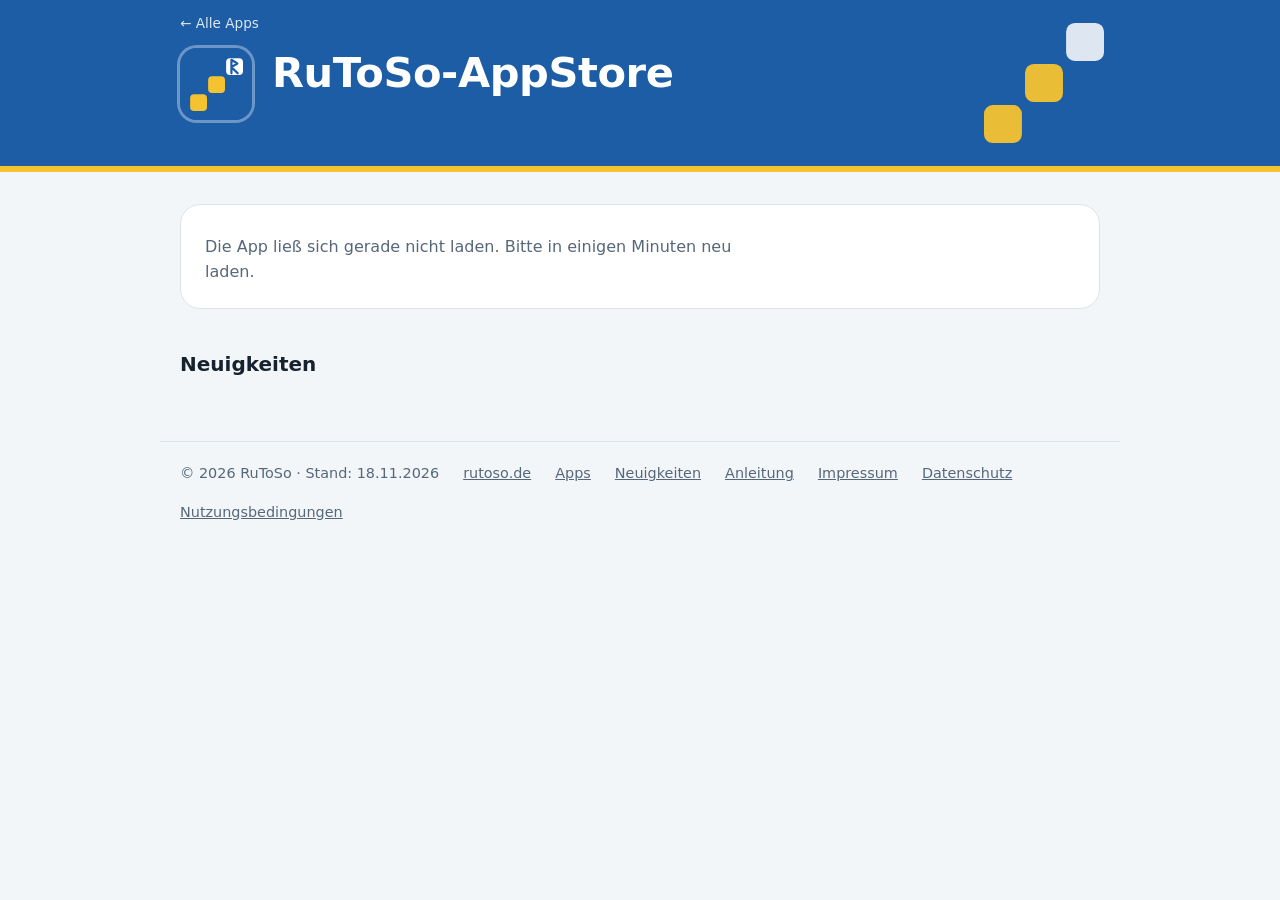
==== apps/AppStore/index.html @ c4f77b68 "Add files via upload" ====
<!doctype html>
<html lang="de">
<head>
<meta charset="utf-8">
<meta name="viewport" content="width=device-width, initial-scale=1">
<meta name="robots" content="noindex">
<title>RuToSo-Apps</title>
<link rel="icon" href="/assets/favicon-32.png" sizes="32x32">
<link rel="apple-touch-icon" href="/assets/icon-192.png">
<link rel="stylesheet" href="/assets/style.css?v=4">
</head>
<body>
<!-- Diese Datei ist in jedem App-Ordner gleich. Inhalt kommt aus icon.png, beschreibung.txt, neuigkeiten.txt usw. im selben Ordner. -->
<header class="kopf"><a class="zur-hauptseite" href="/index.html">← Alle Apps</a><div class="kopf-inhalt">
  <a href="/index.html"><img src="/assets/logo.svg" alt="RuToSo"></a>
  <div><h1 id="titel">App</h1><p id="kurz">&nbsp;</p></div>
</div></header>
<main class="app-seite">
  <section class="haupt" id="haupt" aria-live="polite"><p class="hinweis">App wird geladen …</p></section>
  <section id="bilder"></section>
  <section><h2>Neuigkeiten</h2><div id="verlauf"></div></section>
</main>
<footer class="fuss">
  <span>© 2026 RuToSo · Stand: 18.11.2026</span>
  <a href="https://rutoso.de">rutoso.de</a>
  <a href="/index.html">Apps</a>
  <a href="/neu.html">Neuigkeiten</a>
  <a href="/anleitung.html">Anleitung</a>
  <a href="/impressum.html">Impressum</a>
  <a href="/datenschutz.html">Datenschutz</a>
  <a href="/nutzungsbedingungen.html">Nutzungsbedingungen</a>
</footer>
<script src="/assets/app-seite.js?v=4"></script>
</body></html>
---- assets/style.css ----
:root{
  --blau:#1C5DA6; --blau-tief:#174B86; --gelb:#F5C330; --nacht:#0E2440;
  --grund:#F3F6F9; --flaeche:#FFFFFF; --text:#16222E; --leise:#56677A; --linie:#DCE3EA;
  color-scheme:light;
  font-family:"Segoe UI Variable","Segoe UI",system-ui,-apple-system,Roboto,"Helvetica Neue",Arial,sans-serif;
}
@media (prefers-color-scheme:dark){
  :root{--grund:#0E1822;--flaeche:#16232F;--text:#E8EEF4;--leise:#9AABBD;--linie:#263646;--blau-tief:#7DB8E8;color-scheme:dark}
}
*{box-sizing:border-box}
html{-webkit-text-size-adjust:100%}
body{margin:0;background:var(--grund);color:var(--text);line-height:1.55;font-size:1rem}
a{color:var(--blau-tief)}
:focus-visible{outline:3px solid var(--gelb);outline-offset:2px}

/* Kopf: drei Kacheln als Treppe wie im Logo (kein Flaggenkreuz) */
.kopf{position:relative;background:var(--blau);color:#fff;overflow:hidden;border-bottom:6px solid var(--gelb)}
.kopf::after{content:"";position:absolute;right:max(1.25rem,calc(50% - 29rem));top:50%;width:7.5rem;height:7.5rem;transform:translateY(-50%);
  pointer-events:none;opacity:.95;background:url("data:image/svg+xml,%3Csvg%20xmlns%3D%22http%3A//www.w3.org/2000/svg%22%20viewBox%3D%220%200%20152%20152%22%3E%3Crect%20x%3D%220%22%20y%3D%22104%22%20width%3D%2248%22%20height%3D%2248%22%20rx%3D%2211%22%20fill%3D%22%23F5C330%22/%3E%3Crect%20x%3D%2252%22%20y%3D%2252%22%20width%3D%2248%22%20height%3D%2248%22%20rx%3D%2211%22%20fill%3D%22%23F5C330%22/%3E%3Crect%20x%3D%22104%22%20y%3D%220%22%20width%3D%2248%22%20height%3D%2248%22%20rx%3D%2211%22%20fill%3D%22%23FFFFFF%22%20fill-opacity%3D%22.9%22/%3E%3C/svg%3E") center/contain no-repeat}
@media (max-width:40rem){.kopf::after{display:none}}
.kopf-inhalt{position:relative;z-index:1;max-width:60rem;margin:0 auto;padding:2.2rem 1.25rem 2.4rem;
  display:flex;gap:1.25rem;align-items:center}
.kopf img{width:4.5rem;height:4.5rem;border-radius:1.05rem;box-shadow:0 0 0 3px rgba(255,255,255,.35)}
.kopf h1{margin:0;font-size:clamp(1.7rem,5vw,2.6rem);line-height:1.1;font-weight:700;letter-spacing:-.01em}
.kopf p{margin:.35rem 0 0;opacity:.9;max-width:34rem}

main{max-width:60rem;margin:0 auto;padding:2rem 1.25rem 3rem}
.einleitung{max-width:42rem;margin:0 0 1.75rem}
.einleitung h2{margin:0 0 .4rem;font-size:1.35rem}

.kacheln{display:grid;gap:1rem;grid-template-columns:repeat(auto-fill,minmax(17rem,1fr))}
.kachel{background:var(--flaeche);border:1px solid var(--linie);border-radius:1rem;padding:1.15rem;
  display:flex;flex-direction:column;gap:.75rem}
.kachel-kopf{display:flex;gap:.85rem;align-items:center}
.kachel-kopf img{width:3.4rem;height:3.4rem;border-radius:.8rem;flex:none;background:var(--linie)}
.kachel h3{margin:0;font-size:1.1rem}
.version{color:var(--leise);font-size:.875rem}
.kachel p{margin:0;color:var(--leise)}
details{font-size:.9rem}
summary{cursor:pointer;color:var(--blau-tief)}
details pre{white-space:pre-wrap;font:inherit;margin:.5rem 0 0;color:var(--text)}
.laden{margin-top:auto;display:inline-flex;justify-content:center;align-items:center;gap:.5rem;
  background:var(--blau);color:#fff;text-decoration:none;font-weight:600;padding:.75rem 1rem;border-radius:.65rem}
.laden:hover{background:var(--blau-tief)}
.hinweis{color:var(--leise)}

.schritte{max-width:42rem}
.schritte h2{margin-top:2rem}
.schritte ol{padding-left:1.3rem}
.schritte li{margin:.35rem 0}
.kasten{background:var(--flaeche);border-left:4px solid var(--gelb);padding:.8rem 1rem;border-radius:.4rem}

.fuss{border-top:1px solid var(--linie);max-width:60rem;margin:0 auto;padding:1.25rem;
  display:flex;flex-wrap:wrap;gap:1rem 1.5rem;color:var(--leise);font-size:.9rem}
.fuss a{color:inherit}
@media (prefers-reduced-motion:no-preference){.kachel{transition:border-color .15s}.kachel:hover{border-color:var(--blau)}}

/* AppStore als Hauptsache der Seite */
.haupt{background:var(--flaeche);border:1px solid var(--linie);border-radius:1.25rem;padding:1.5rem;
  display:grid;gap:1.25rem;grid-template-columns:auto 1fr;align-items:center;margin-bottom:2.5rem}
.haupt img{width:6rem;height:6rem;border-radius:1.4rem}
.haupt h2{margin:0;font-size:clamp(1.4rem,4vw,1.9rem);line-height:1.15}
.haupt p{margin:.35rem 0 0;color:var(--leise);max-width:36rem}
.haupt-aktion{grid-column:1/-1;display:flex;flex-wrap:wrap;gap:.75rem 1.25rem;align-items:center}
.haupt .laden{font-size:1.05rem;padding:.9rem 1.4rem}
@media (max-width:30rem){.haupt{grid-template-columns:1fr}.haupt img{width:4.5rem;height:4.5rem}}

.einzeln h2{margin:0 0 .3rem;font-size:1.25rem}
.einzeln > .hinweis{margin:0 0 1.25rem;max-width:42rem}
.gruppe{margin:1.5rem 0 .6rem;font-size:1rem;color:var(--leise);font-weight:600}
.zeile{display:flex;gap:.9rem;align-items:center;background:var(--flaeche);border:1px solid var(--linie);
  border-radius:.85rem;padding:.75rem .9rem;margin-bottom:.6rem}
.zeile img{width:2.75rem;height:2.75rem;border-radius:.65rem;flex:none}
.zeile-text{flex:1;min-width:0}
.zeile h3{margin:0;font-size:1rem}
.zeile p{margin:.1rem 0 0;color:var(--leise);font-size:.9rem}
.zeile .laden{margin:0;padding:.55rem .9rem;font-size:.9rem;flex:none}
.zeile details{margin-top:.3rem}

/* Installationshilfe nach dem Download */
.hilfe{max-width:34rem;width:calc(100% - 2rem);border:1px solid var(--linie);border-radius:1.1rem;padding:1.4rem;
  background:var(--flaeche);color:var(--text)}
.hilfe::backdrop{background:rgba(10,20,30,.55)}
.hilfe h2{margin:0 0 .8rem;font-size:1.25rem;line-height:1.25}
.hilfe ol{padding-left:1.3rem;margin:.4rem 0}
.hilfe li{margin:.45rem 0}
.hilfe .kasten{margin:.5rem 0 .5rem 1.3rem;font-size:.95rem}
.hilfe .schliessen{border:0;font:inherit;cursor:pointer;width:100%;margin-top:.4rem}

/* Neuigkeiten */
.filter-zeile{display:inline-flex;gap:.6rem;align-items:center;margin-bottom:1.5rem;font-weight:600}
.filter-zeile select{font:inherit;padding:.45rem .7rem;border:1px solid var(--linie);border-radius:.5rem;background:var(--flaeche);color:var(--text)}
.eintrag{display:flex;gap:1rem;background:var(--flaeche);border:1px solid var(--linie);border-radius:.9rem;padding:1rem 1.1rem;margin-bottom:.8rem}
.eintrag img{width:3rem;height:3rem;border-radius:.7rem;flex:none}
.eintrag h2{margin:0;font-size:1.1rem}
.eintrag .datum{margin:.1rem 0 .4rem;color:var(--leise);font-size:.88rem}
.eintrag ul{margin:0;padding-left:1.1rem}
.eintrag li{margin:.2rem 0}
.sw{font-weight:700}
.sw-neu{color:#1C7A3E}.sw-verbessert,.sw-geaendert{color:var(--blau-tief)}.sw-behoben{color:#B45309}.sw-entfernt,.sw-wichtig{color:#B42318}.sw-hinweis{color:var(--leise)}
@media (prefers-color-scheme:dark){.sw-neu{color:#6FD39A}.sw-behoben{color:#F5B25C}.sw-entfernt,.sw-wichtig{color:#FF8A80}}

/* Weg zurück zu rutoso.de: kleiner Link oben links im Kopf (wie der Sprachumschalter auf rutoso.de, nur links) */
.zur-hauptseite{position:absolute;z-index:2;top:.7rem;left:max(1.25rem,calc((100% - 60rem)/2 + 1.25rem));margin-left:-.5rem;
  color:#fff;text-decoration:none;font-size:.85rem;opacity:.85;padding:.1rem .5rem;border-radius:.4rem}
.zur-hauptseite:hover,.zur-hauptseite:focus-visible{opacity:1;background:rgba(255,255,255,.15)}
.zur-hauptseite ~ .kopf-inhalt{padding-top:3rem}
@media (max-width:40rem){.zur-hauptseite ~ .kopf-inhalt{padding-top:2.8rem}}
.laden.aus,.laden.aus:hover{background:var(--flaeche);color:var(--leise);border:1px solid var(--linie);cursor:default}
.apple-hinweis{margin:0 0 1.25rem}
.qr-feld{display:flex;gap:1rem;align-items:center;flex-wrap:wrap}
.haupt img.qr{width:8.5rem;height:8.5rem;border-radius:.5rem;background:#fff;padding:.3rem;border:1px solid var(--linie)}
.qr-feld p{margin:.25rem 0 .5rem;max-width:26rem}
.pc-laden{font-size:.9rem}
.warnung,.netz-hinweis{margin:.35rem 0 0;font-size:.9rem;border-left:3px solid var(--gelb);padding-left:.6rem}
.haupt-aktion .warnung,.haupt-aktion .netz-hinweis{flex-basis:100%;margin:0}
.warnung{color:#B42318}
/* Seite einer einzelnen App */
.app-seite h2{font-size:1.25rem;margin:0 0 .8rem}
.app-seite .haupt h2{margin:0}
.app-seite .eintrag h3{margin:0;font-size:1.05rem}
.galerie{display:flex;gap:.75rem;overflow-x:auto;padding-bottom:.5rem;margin-bottom:2.5rem}
.galerie img{height:22rem;max-height:60vh;border-radius:.8rem;border:1px solid var(--linie);flex:none}
.zeile h3 a{color:inherit;text-decoration:none}.zeile h3 a:hover{text-decoration:underline}
.haupt h2 a{color:inherit;text-decoration:none}.haupt h2 a:hover{text-decoration:underline}
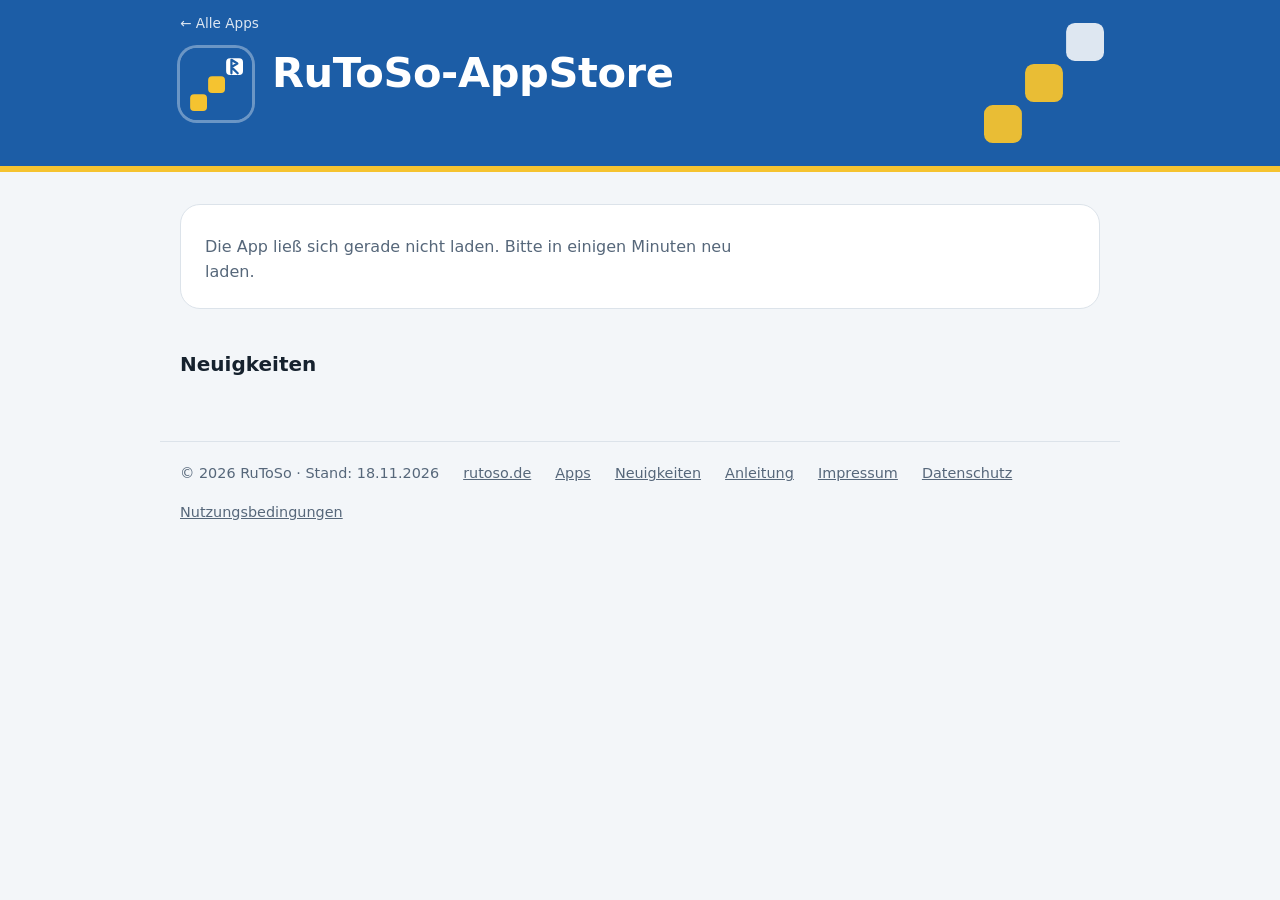
==== commit 3aeaba4d: "Add files via upload" ====
--- a/apps/AppStore/index.html
+++ b/apps/AppStore/index.html
@@ -21,7 +21,7 @@
   <section><h2>Neuigkeiten</h2><div id="verlauf"></div></section>
 </main>
 <footer class="fuss">
-  <span>© 2026 RuToSo · Stand: 18.11.2026</span>
+  <span>© <span class="jahr">2026</span> RuToSo<span class="stand" data-datum="2026-11-18"> · Stand: 18.11.2026</span></span>
   <a href="https://rutoso.de">rutoso.de</a>
   <a href="/index.html">Apps</a>
   <a href="/neu.html">Neuigkeiten</a>
@@ -31,4 +31,5 @@
   <a href="/nutzungsbedingungen.html">Nutzungsbedingungen</a>
 </footer>
 <script src="/assets/app-seite.js?v=4"></script>
+<script>(function(){var j=new Date().getFullYear();document.querySelectorAll('.jahr').forEach(function(e){e.textContent=j});document.querySelectorAll('.stand').forEach(function(e){if(Date.now()-new Date(e.dataset.datum)>60*864e5)e.hidden=true})})()</script>
 </body></html>
